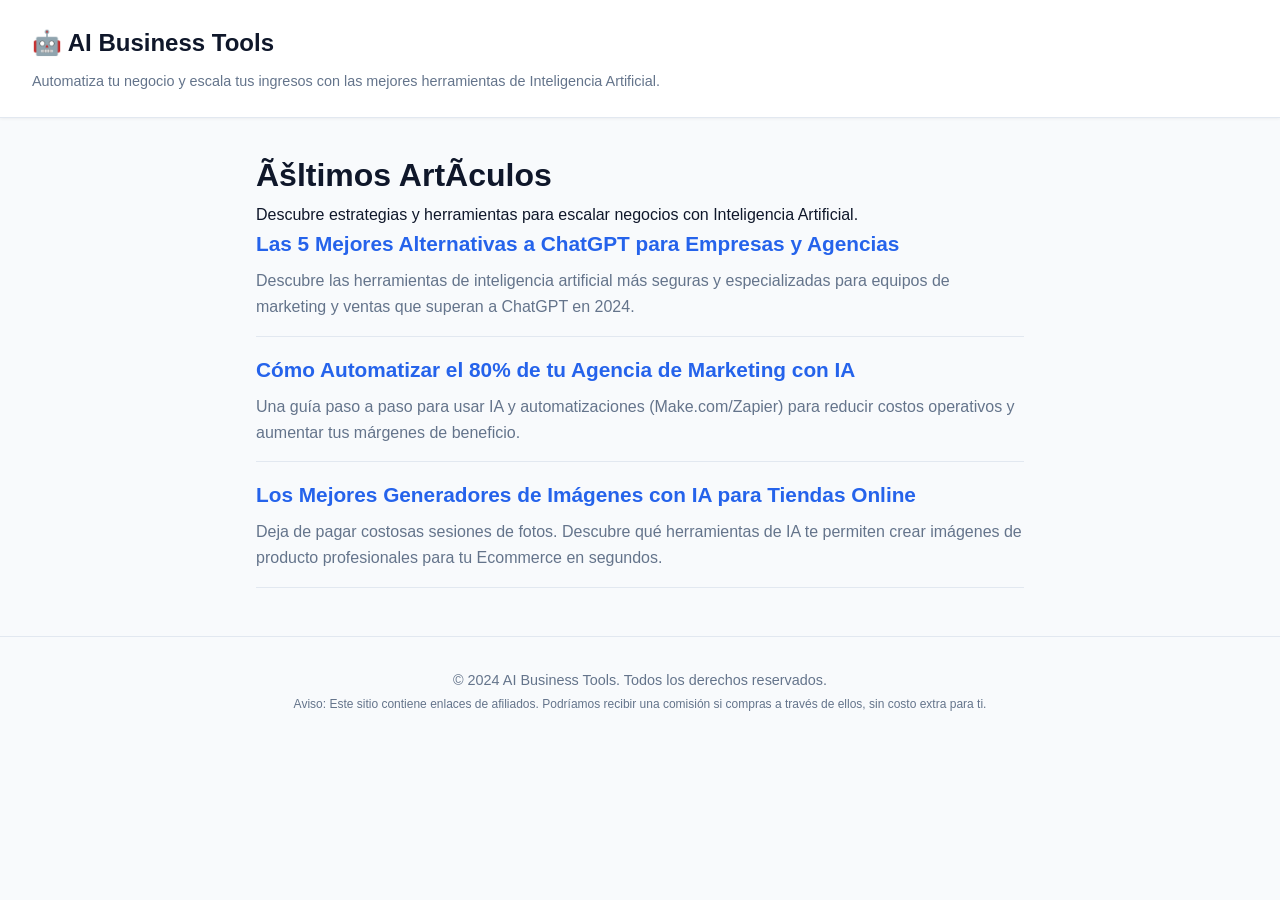
==== index.html @ ae426bda "Initial commit: Motor Autónomo SEO" ====
﻿<!DOCTYPE html>
<html lang="es">
<head>
    <meta charset="UTF-8">
    <meta name="viewport" content="width=device-width, initial-scale=1.0">
    <title>Blog Inicio | AI Business Tools</title>
    <meta name="description" content="Blog enfocado en herramientas de Inteligencia Artificial para potenciar la productividad y escalar negocios.">
    <link rel="stylesheet" href="style.css">
</head>
<body>
    <header>
        <a href="index.html">🤖 AI Business Tools</a>
        <p>Automatiza tu negocio y escala tus ingresos con las mejores herramientas de Inteligencia Artificial.</p>
    </header>

    <main>
        <h1>Ãšltimos ArtÃ­culos</h1><p>Descubre estrategias y herramientas para escalar negocios con Inteligencia Artificial.</p><ul class='article-list'><li><a href='alternativas-chatgpt-empresas.html'>Las 5 Mejores Alternativas a ChatGPT para Empresas y Agencias</a><p>Descubre las herramientas de inteligencia artificial más seguras y especializadas para equipos de marketing y ventas que superan a ChatGPT en 2024.</p></li><li><a href='automatizar-agencia-marketing-ia.html'>Cómo Automatizar el 80% de tu Agencia de Marketing con IA</a><p>Una guía paso a paso para usar IA y automatizaciones (Make.com/Zapier) para reducir costos operativos y aumentar tus márgenes de beneficio.</p></li><li><a href='mejores-creadores-imagenes-ia-ecommerce.html'>Los Mejores Generadores de Imágenes con IA para Tiendas Online</a><p>Deja de pagar costosas sesiones de fotos. Descubre qué herramientas de IA te permiten crear imágenes de producto profesionales para tu Ecommerce en segundos.</p></li></ul>
    </main>

    <footer>
        <p>&copy; 2024 AI Business Tools. Todos los derechos reservados. <br><small>Aviso: Este sitio contiene enlaces de afiliados. Podríamos recibir una comisión si compras a través de ellos, sin costo extra para ti.</small></p>
    </footer>
</body>
</html>
---- style.css ----
:root {
  --primary: #2563eb;
  --bg: #f8fafc;
  --text: #0f172a;
  --card-bg: #ffffff;
  --border: #e2e8f0;
}

* { box-sizing: border-box; margin: 0; padding: 0; }

body {
  font-family: -apple-system, BlinkMacSystemFont, "Segoe UI", Roboto, Helvetica, Arial, sans-serif;
  background-color: var(--bg);
  color: var(--text);
  line-height: 1.6;
}

header {
  background-color: var(--card-bg);
  padding: 1.5rem 2rem;
  border-bottom: 1px solid var(--border);
  box-shadow: 0 1px 3px rgba(0,0,0,0.05);
}

header a { text-decoration: none; color: var(--text); font-size: 1.5rem; font-weight: bold; }
header p { color: #64748b; font-size: 0.9rem; margin-top: 0.5rem; }

main {
  max-width: 800px;
  margin: 2rem auto;
  padding: 0 1rem;
}

.card, article {
  background: var(--card-bg);
  border: 1px solid var(--border);
  border-radius: 8px;
  padding: 2rem;
  margin-bottom: 2rem;
  box-shadow: 0 4px 6px -1px rgba(0, 0, 0, 0.1);
}

article h1 { font-size: 2.2rem; margin-bottom: 1rem; color: #1e293b; }
article h2 { font-size: 1.5rem; margin-top: 2rem; margin-bottom: 1rem; color: #334155; }
article p { margin-bottom: 1.2rem; font-size: 1.1rem; color: #475569; }
article ul { margin-bottom: 1.2rem; padding-left: 2rem; }
article li { margin-bottom: 0.5rem; font-size: 1.1rem; color: #475569; }

.btn-affiliate {
  display: inline-block;
  background-color: var(--primary);
  color: white !important;
  padding: 10px 20px;
  border-radius: 6px;
  text-decoration: none;
  font-weight: bold;
  margin: 1rem 0;
  text-align: center;
}
.btn-affiliate:hover { background-color: #1d4ed8; }

.article-list { list-style: none; padding: 0; }
.article-list li { margin-bottom: 1rem; border-bottom: 1px solid var(--border); padding-bottom: 1rem; }
.article-list a { text-decoration: none; color: var(--primary); font-size: 1.3rem; font-weight: 600; }
.article-list a:hover { text-decoration: underline; }
.article-list p { color: #64748b; margin-top: 0.5rem; }

footer {
  text-align: center;
  padding: 2rem;
  color: #64748b;
  font-size: 0.9rem;
  border-top: 1px solid var(--border);
  margin-top: 3rem;
}
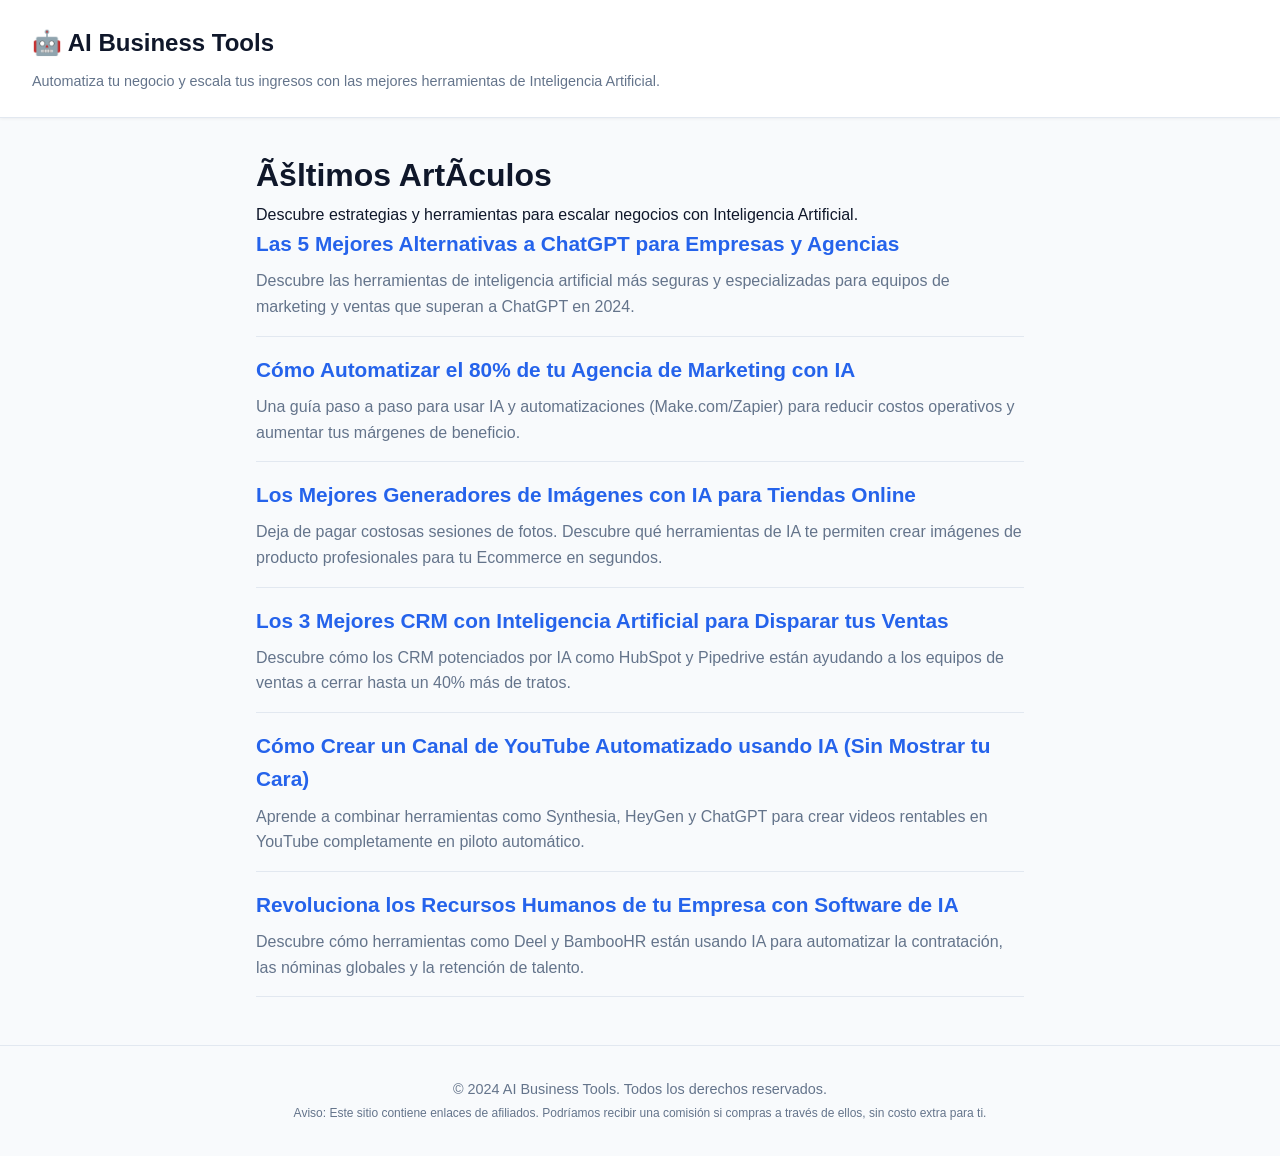
==== commit 9e40b324: "Inyección de lote masivo de 6 artículos" ====
--- a/index.html
+++ b/index.html
@@ -14,7 +14,7 @@
     </header>
 
     <main>
-        <h1>Ãšltimos ArtÃ­culos</h1><p>Descubre estrategias y herramientas para escalar negocios con Inteligencia Artificial.</p><ul class='article-list'><li><a href='alternativas-chatgpt-empresas.html'>Las 5 Mejores Alternativas a ChatGPT para Empresas y Agencias</a><p>Descubre las herramientas de inteligencia artificial más seguras y especializadas para equipos de marketing y ventas que superan a ChatGPT en 2024.</p></li><li><a href='automatizar-agencia-marketing-ia.html'>Cómo Automatizar el 80% de tu Agencia de Marketing con IA</a><p>Una guía paso a paso para usar IA y automatizaciones (Make.com/Zapier) para reducir costos operativos y aumentar tus márgenes de beneficio.</p></li><li><a href='mejores-creadores-imagenes-ia-ecommerce.html'>Los Mejores Generadores de Imágenes con IA para Tiendas Online</a><p>Deja de pagar costosas sesiones de fotos. Descubre qué herramientas de IA te permiten crear imágenes de producto profesionales para tu Ecommerce en segundos.</p></li></ul>
+        <h1>Ãšltimos ArtÃ­culos</h1><p>Descubre estrategias y herramientas para escalar negocios con Inteligencia Artificial.</p><ul class='article-list'><li><a href='alternativas-chatgpt-empresas.html'>Las 5 Mejores Alternativas a ChatGPT para Empresas y Agencias</a><p>Descubre las herramientas de inteligencia artificial más seguras y especializadas para equipos de marketing y ventas que superan a ChatGPT en 2024.</p></li><li><a href='automatizar-agencia-marketing-ia.html'>Cómo Automatizar el 80% de tu Agencia de Marketing con IA</a><p>Una guía paso a paso para usar IA y automatizaciones (Make.com/Zapier) para reducir costos operativos y aumentar tus márgenes de beneficio.</p></li><li><a href='mejores-creadores-imagenes-ia-ecommerce.html'>Los Mejores Generadores de Imágenes con IA para Tiendas Online</a><p>Deja de pagar costosas sesiones de fotos. Descubre qué herramientas de IA te permiten crear imágenes de producto profesionales para tu Ecommerce en segundos.</p></li><li><a href='mejores-crm-ia-ventas.html'>Los 3 Mejores CRM con Inteligencia Artificial para Disparar tus Ventas</a><p>Descubre cómo los CRM potenciados por IA como HubSpot y Pipedrive están ayudando a los equipos de ventas a cerrar hasta un 40% más de tratos.</p></li><li><a href='generadores-video-ia-youtube.html'>Cómo Crear un Canal de YouTube Automatizado usando IA (Sin Mostrar tu Cara)</a><p>Aprende a combinar herramientas como Synthesia, HeyGen y ChatGPT para crear videos rentables en YouTube completamente en piloto automático.</p></li><li><a href='software-rrhh-inteligencia-artificial.html'>Revoluciona los Recursos Humanos de tu Empresa con Software de IA</a><p>Descubre cómo herramientas como Deel y BambooHR están usando IA para automatizar la contratación, las nóminas globales y la retención de talento.</p></li></ul>
     </main>
 
     <footer>
